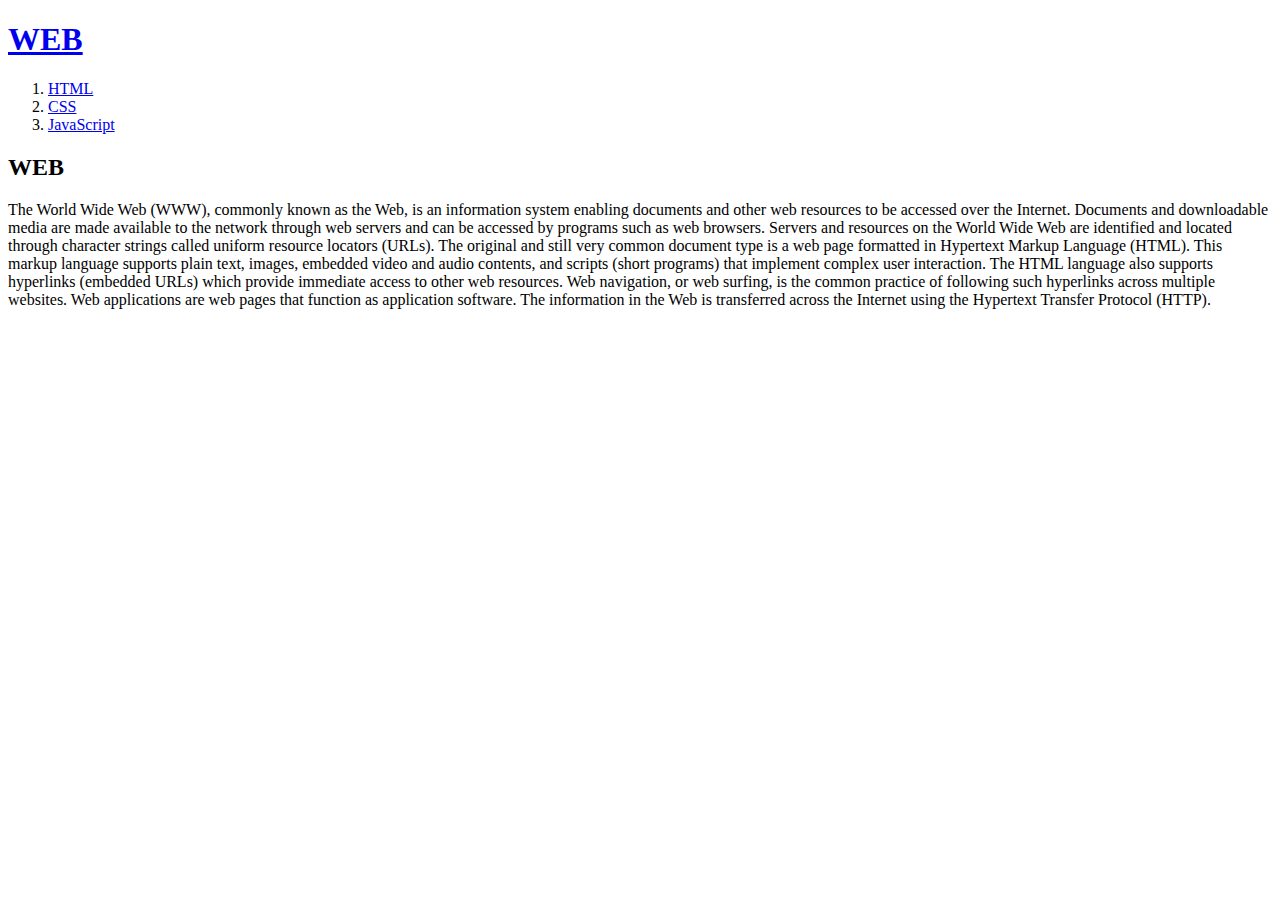
==== index.html @ ca262432 "web site to complete!" ====
<!DOCTYPE html>
<html>
<head>
    <title>WEB1 - Welcom</title>
    <meta charset="utf-8">
</head>

<body>
    <h1><a href="index.html">WEB</a></h1>
    <ol>
        <li><a href="1.html">HTML</a></li>
        <li><a href="2.html">CSS</a></li>
        <li><a href="3.html">JavaScript</a></li>
    </ol>
    <h2>WEB</h2>
    <p>
        The World Wide Web (WWW), commonly known as the Web, is an 
        information system enabling documents and other web resources to
         be accessed over the Internet.
        Documents and downloadable media are made available to the network 
        through web servers and can be accessed by programs such as web 
        browsers. Servers and resources on the World Wide Web are identified 
        and located through character strings called uniform resource 
        locators (URLs). The original and still very common document type
         is a web page formatted in Hypertext Markup Language (HTML). This
          markup language supports plain text, images, embedded video and 
          audio contents, and scripts (short programs) that implement complex
           user interaction. The HTML language also supports hyperlinks 
           (embedded URLs) which provide immediate access to other web 
           resources. Web navigation, or web surfing, is the common practice
            of following such hyperlinks across multiple websites. 
            Web applications are web pages that function as application 
            software. The information in the Web is transferred across the 
            Internet using the Hypertext Transfer Protocol (HTTP).
    </p>
</body>
</html>
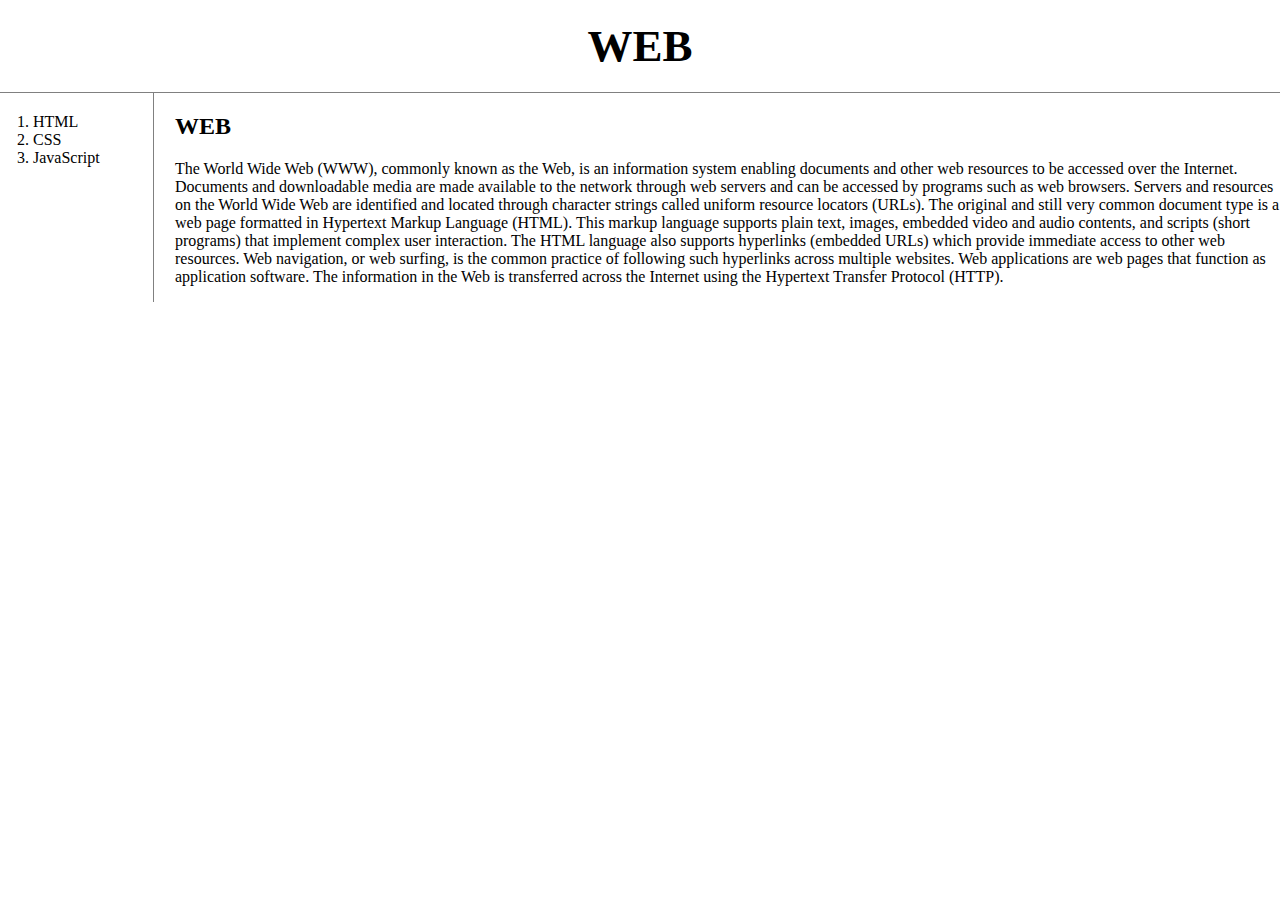
==== commit f00ce22b: "final first web design" ====
--- a/index.html
+++ b/index.html
@@ -1,37 +1,101 @@
 <!DOCTYPE html>
 <html>
 <head>
+    <!-- Google tag (gtag.js) -->
+<script async src="https://www.googletagmanager.com/gtag/js?id=G-2J5JXLXBFM"></script>
+<script>
+  window.dataLayer = window.dataLayer || [];
+  function gtag(){dataLayer.push(arguments);}
+  gtag('js', new Date());
+
+  gtag('config', 'G-2J5JXLXBFM');
+</script>
     <title>WEB1 - Welcom</title>
     <meta charset="utf-8">
+
+    <style>
+        body{
+            margin: 0;
+        }
+           /*tag선택자*/
+        a { /*declaration*/
+            color:black;
+            /*property:value;*/
+            text-decoration: none;
+        }
+        /* id >> class >> tag 순으로 우선*/
+        h1 {
+            font-size: 45px;
+            text-align: center;
+            /*align:정렬*/
+            border-bottom:1px solid gray;
+            margin: 0;
+            padding: 20px;
+            /* WEB 아래에 언더라인 만들기*/
+        }
+        ol {
+            border-right: 1px solid gray;
+            width:100px;
+            margin: 0;
+            padding: 20px;
+        }
+        #grid{
+            display: grid;
+            grid-template-columns: 150px 1fr;
+        }
+        #grid ol{
+            padding-left: 33px;
+        }
+        #grid #article{
+            padding-left: 25px;
+        }
+        /*screen width < 800px*/
+        @media(max-width:800px)
+        {
+            #grid{
+            display: block;
+        }
+        ol {
+            border-right: none;
+        }
+        h1 {
+            border-bottom:none;
+        }
+    }
+    </style>
 </head>
 
 <body>
     <h1><a href="index.html">WEB</a></h1>
-    <ol>
-        <li><a href="1.html">HTML</a></li>
-        <li><a href="2.html">CSS</a></li>
-        <li><a href="3.html">JavaScript</a></li>
-    </ol>
-    <h2>WEB</h2>
-    <p>
-        The World Wide Web (WWW), commonly known as the Web, is an 
-        information system enabling documents and other web resources to
-         be accessed over the Internet.
-        Documents and downloadable media are made available to the network 
-        through web servers and can be accessed by programs such as web 
-        browsers. Servers and resources on the World Wide Web are identified 
-        and located through character strings called uniform resource 
-        locators (URLs). The original and still very common document type
-         is a web page formatted in Hypertext Markup Language (HTML). This
-          markup language supports plain text, images, embedded video and 
-          audio contents, and scripts (short programs) that implement complex
-           user interaction. The HTML language also supports hyperlinks 
-           (embedded URLs) which provide immediate access to other web 
-           resources. Web navigation, or web surfing, is the common practice
-            of following such hyperlinks across multiple websites. 
-            Web applications are web pages that function as application 
-            software. The information in the Web is transferred across the 
-            Internet using the Hypertext Transfer Protocol (HTTP).
-    </p>
+    <div id="grid">
+        <ol>
+            <li><a href="1.html">HTML</a></li>
+            <li><a href="2.html">CSS</a></li>
+            <li><a href="3.html">JavaScript</a></li>
+        </ol>
+        <div id="article">
+            <h2>WEB</h2>
+            <p>
+                The World Wide Web (WWW), commonly known as the Web, is an 
+                information system enabling documents and other web resources to
+                be accessed over the Internet.
+                Documents and downloadable media are made available to the network 
+                through web servers and can be accessed by programs such as web 
+                browsers. Servers and resources on the World Wide Web are identified 
+                and located through character strings called uniform resource 
+                locators (URLs). The original and still very common document type
+                is a web page formatted in Hypertext Markup Language (HTML). This
+                markup language supports plain text, images, embedded video and 
+                audio contents, and scripts (short programs) that implement complex
+                user interaction. The HTML language also supports hyperlinks 
+                (embedded URLs) which provide immediate access to other web 
+                resources. Web navigation, or web surfing, is the common practice
+                    of following such hyperlinks across multiple websites. 
+                    Web applications are web pages that function as application 
+                    software. The information in the Web is transferred across the 
+                    Internet using the Hypertext Transfer Protocol (HTTP).
+            </p>
+        </div>
+    </div>
 </body>
 </html>